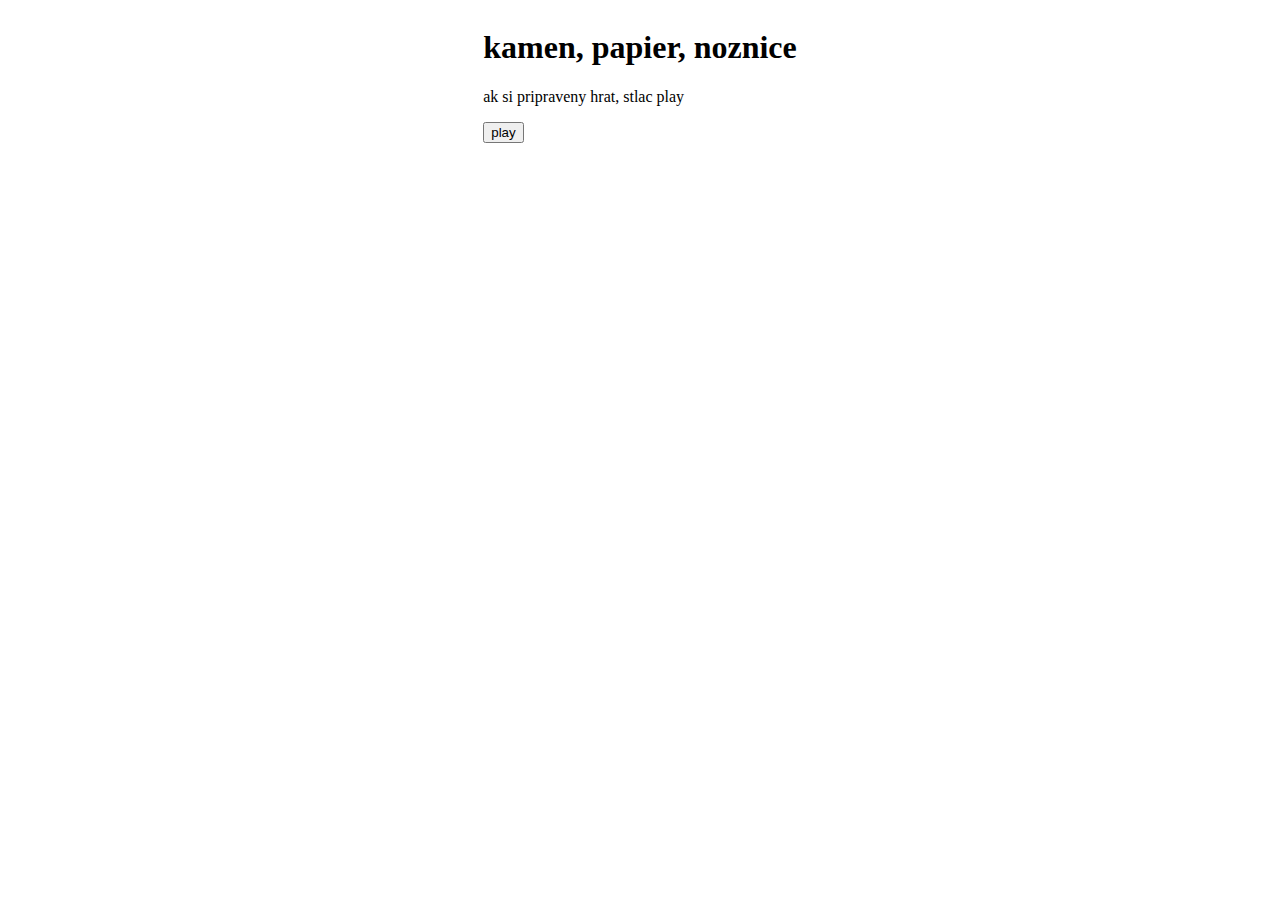
==== index.html @ aa1064a7 "ano" ====
<!DOCTYPE html>
<html lang="en">
  <head>
    <script src="js.js"></script>
    <meta charset="UTF-8" />
    <meta http-equiv="X-UA-Compatible" content="IE=edge" />
    <meta name="viewport" content="width=device-width, initial-scale=1.0" />
    <title>Document</title>
    <link rel="stylesheet" href="styles.css" />
  </head>
  <body>
    <div id="div1">
      <h1>kamen, papier, noznice</h1>
      <p>ak si pripraveny hrat, stlac play</p>
      <button onclick="tp()">play</button>
    </div>
  </body>
</html>
---- styles.css ----
body {
  display: flex;
  justify-content: center;
}
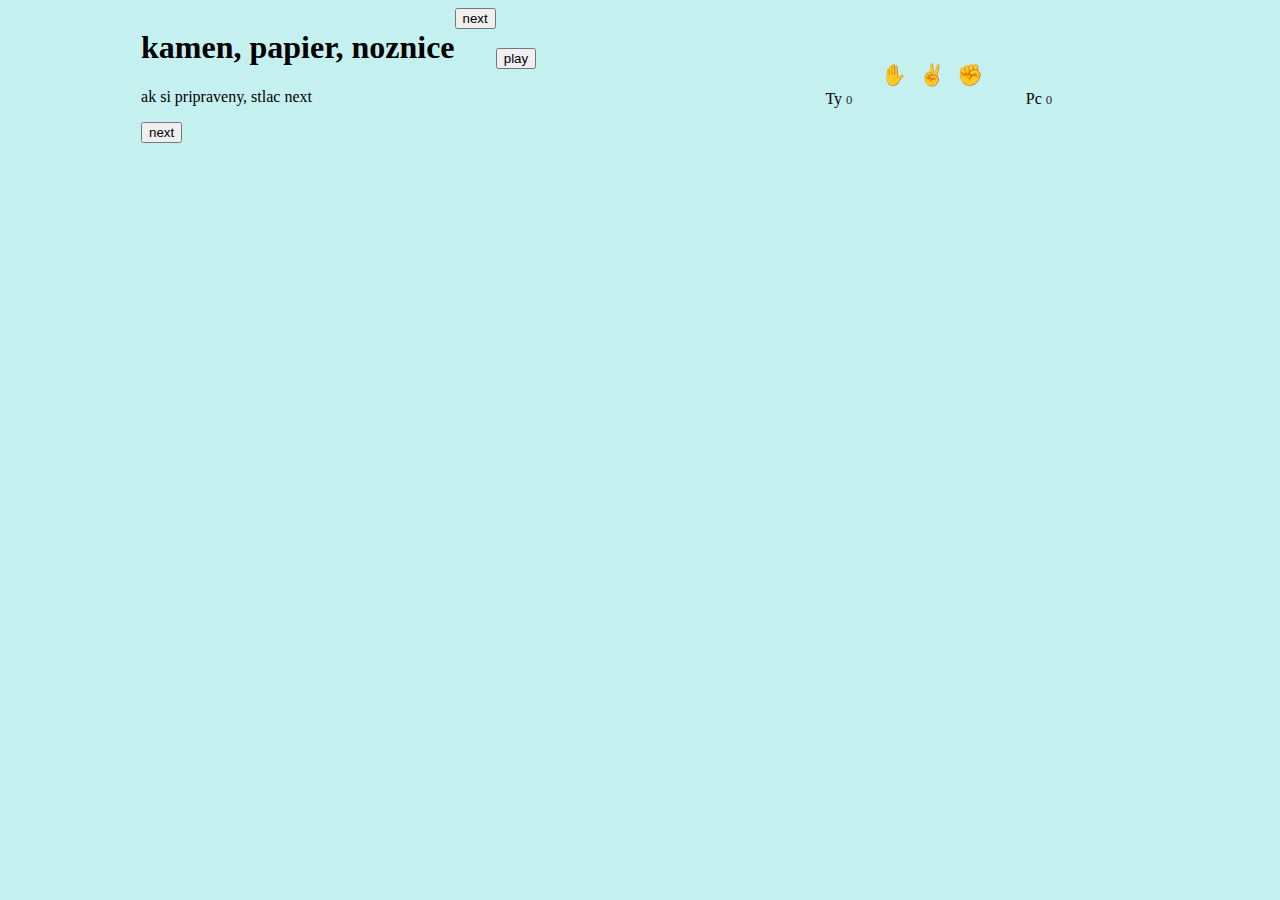
==== commit 38f96d9a: "rps game" ====
--- a/index.html
+++ b/index.html
@@ -1,7 +1,6 @@
 <!DOCTYPE html>
 <html lang="en">
   <head>
-    <script src="js.js"></script>
     <meta charset="UTF-8" />
     <meta http-equiv="X-UA-Compatible" content="IE=edge" />
     <meta name="viewport" content="width=device-width, initial-scale=1.0" />
@@ -11,8 +10,41 @@
   <body>
     <div id="div1">
       <h1>kamen, papier, noznice</h1>
-      <p>ak si pripraveny hrat, stlac play</p>
-      <button onclick="tp()">play</button>
+      <p>ak si pripraveny, stlac next</p>
+      <button onclick="tp()">next</button>
+    </div>
+    <div id="div2" class="divko">
+      Vitaj, hra je jednoduchá, vyber si buď kameň, papier, alebo nožnice. Podľa
+      nasledujúcej schémy zisťíš ktoré nad čím vyhráva.
+      <button onclick="tp2()">next</button>
+    </div>
+    <div id="sch" class="schema">
+      Kameň poráža nožnice, lebo nožnice sa na ňom otupia; papier poráža kameň,
+      lebo ho môže zabaliť; nožnice porážajú papier, lebo ho môžu rozstrihnúť.
+      <button onclick="tp3()">play</button>
+    </div>
+    <div class="selections">
+      <button class="selection" data-selection="paper">✋</button>
+      <button class="selection" data-selection="scissors">✌️</button>
+      <button class="selection" data-selection="rock">✊</button>
+    </div>
+    <div class="result">
+      <div>
+        Ty
+        <span class="skóre" id="youScore">0</span>
+      </div>
+      <div>
+        Pc
+        <span class="skóre" id="computerScore">0</span>
+      </div>
+      <!--
+      <div class="result-selection-winner">✌️</div>
+      <div class="result-selection">✋</div>
+    -->
+      <div id="his" class="history">
+        <div data-final-column></div>
+      </div>
     </div>
   </body>
+  <script src="js.js"></script>
 </html>
--- a/styles.css
+++ b/styles.css
@@ -1,4 +1,50 @@
 body {
   display: flex;
   justify-content: center;
+  background-color: rgb(197, 240, 240);
 }
+.divko {
+  font-size: 0px;
+}
+.schema {
+  margin-top: 40px;
+  width: 30%;
+  font-family: Arial, Helvetica, sans-serif;
+  font-weight: 100;
+  font-size: 0px;
+}
+.selections {
+  display: flex;
+  justify-content: center;
+  margin-right: -250px;
+}
+.selection {
+  background: none;
+  border: none;
+  outline: none;
+  font-size: 1.3rem;
+  cursor: pointer;
+  transition: 150ms;
+}
+.selection:hover {
+  transform: scale(1.05);
+}
+.result {
+  margin-top: 70px;
+  justify-content: center;
+  display: grid;
+  grid-template-columns: repeat(2, 200px);
+  align-items: center;
+  justify-items: center;
+}
+.skóre {
+  font-size: 0.8rem;
+  color: rgb(43, 43, 43);
+}
+.result-selection {
+  opacity: 0.7;
+}
+.winner {
+  opacity: 1;
+  font-size: 1.5rem;
+}
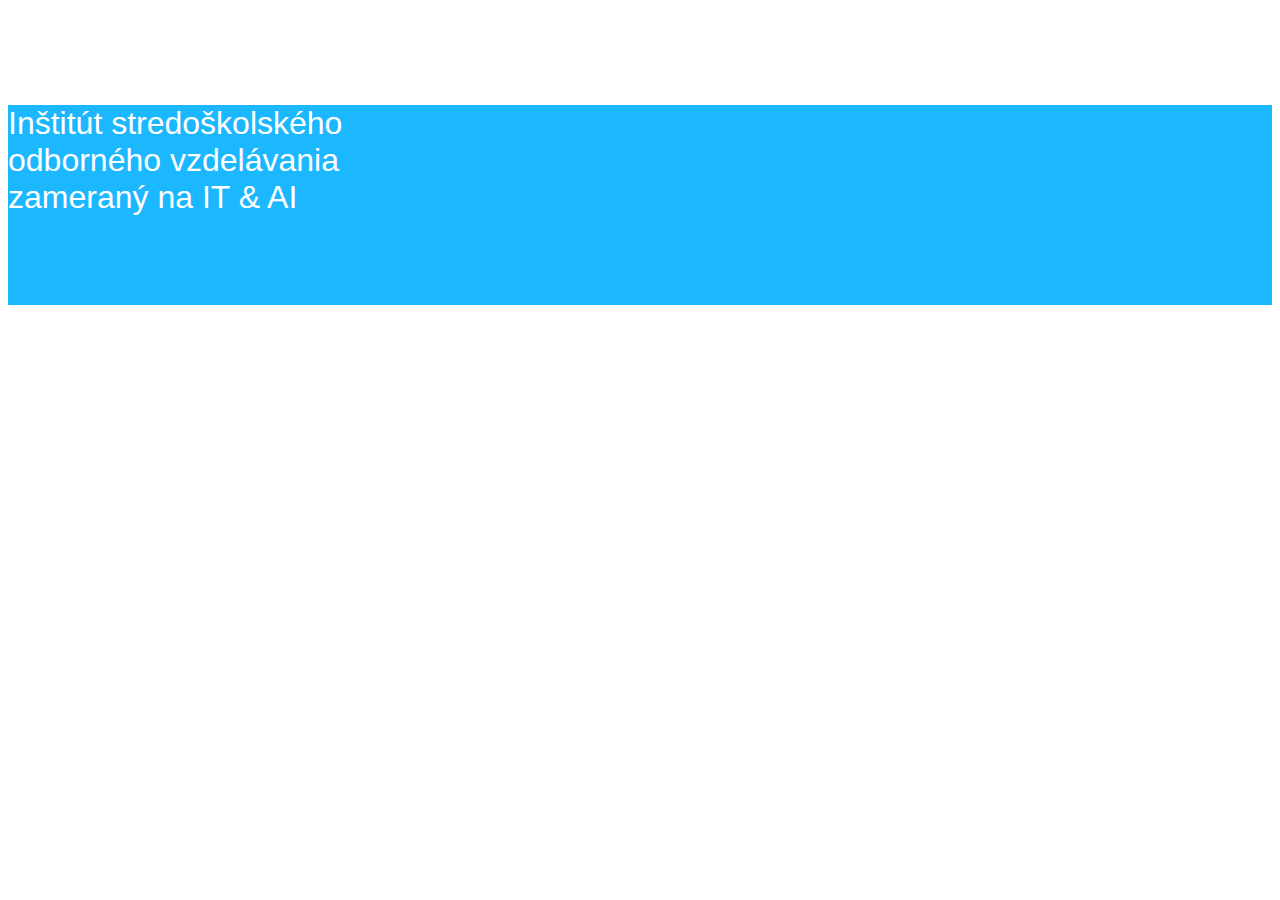
==== commit fce41e1c: "real" ====
--- a/index.html
+++ b/index.html
@@ -1,50 +1,16 @@
 <!DOCTYPE html>
 <html lang="en">
-  <head>
-    <meta charset="UTF-8" />
-    <meta http-equiv="X-UA-Compatible" content="IE=edge" />
-    <meta name="viewport" content="width=device-width, initial-scale=1.0" />
+<head>
+    <meta charset="UTF-8">
+    <meta http-equiv="X-UA-Compatible" content="IE=edge">
+    <meta name="viewport" content="width=device-width, initial-scale=1.0">
     <title>Document</title>
-    <link rel="stylesheet" href="styles.css" />
-  </head>
-  <body>
-    <div id="div1">
-      <h1>kamen, papier, noznice</h1>
-      <p>ak si pripraveny, stlac next</p>
-      <button onclick="tp()">next</button>
+    <link rel="stylesheet" href="styke.css">
+</head>
+<body>
+    <div class="back">
+    <h1>Inštitút stredoškolského odborného vzdelávania
+        zameraný na IT & AI</h1>
     </div>
-    <div id="div2" class="divko">
-      Vitaj, hra je jednoduchá, vyber si buď kameň, papier, alebo nožnice. Podľa
-      nasledujúcej schémy zisťíš ktoré nad čím vyhráva.
-      <button onclick="tp2()">next</button>
-    </div>
-    <div id="sch" class="schema">
-      Kameň poráža nožnice, lebo nožnice sa na ňom otupia; papier poráža kameň,
-      lebo ho môže zabaliť; nožnice porážajú papier, lebo ho môžu rozstrihnúť.
-      <button onclick="tp3()">play</button>
-    </div>
-    <div class="selections">
-      <button class="selection" data-selection="paper">✋</button>
-      <button class="selection" data-selection="scissors">✌️</button>
-      <button class="selection" data-selection="rock">✊</button>
-    </div>
-    <div class="result">
-      <div>
-        Ty
-        <span class="skóre" id="youScore">0</span>
-      </div>
-      <div>
-        Pc
-        <span class="skóre" id="computerScore">0</span>
-      </div>
-      <!--
-      <div class="result-selection-winner">✌️</div>
-      <div class="result-selection">✋</div>
-    -->
-      <div id="his" class="history">
-        <div data-final-column></div>
-      </div>
-    </div>
-  </body>
-  <script src="js.js"></script>
-</html>
+</body>
+</html>--- a/styke.css
+++ b/styke.css
@@ -0,0 +1,13 @@
+.back {
+    background-color: rgb(27, 183, 255);
+    height: 200px;
+}
+h1 {
+    width: 30%;
+    margin-top: 105px;
+    color: rgb(255, 255, 255);
+    font-family: sans-serif;
+    font-weight: lighter;
+    display: flex;
+    justify-content: center;
+}